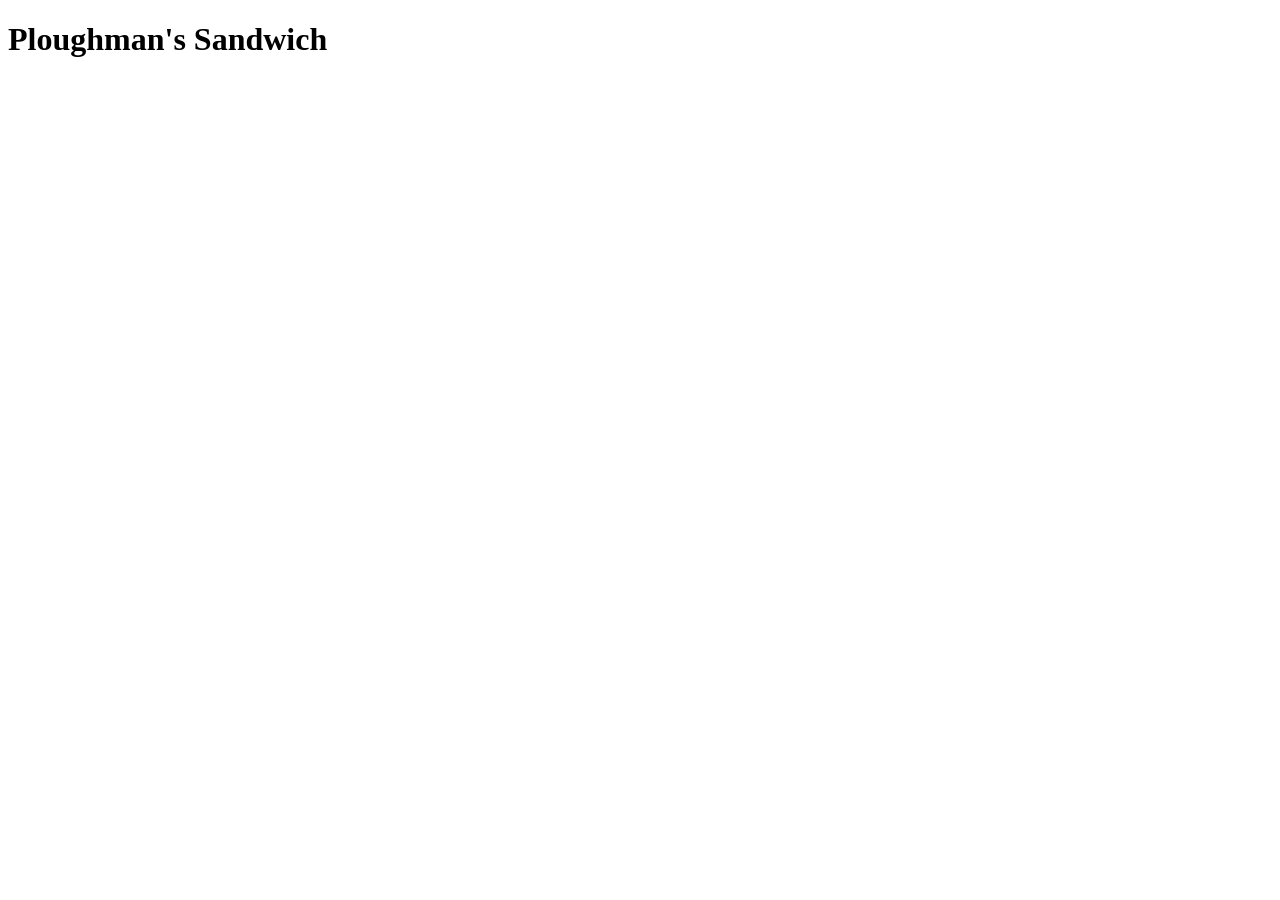
==== recipes/ploughmans-sandwich.html @ 6edd3c0a "Boilerplate added" ====
<!DOCTYPE html>
<html lang="en">
    <head>
        <meta charset="UTF-8">
        <title>Ploughman's Sandwich Recipe</title>
    </head>
    <body>
        <h1>Ploughman's Sandwich</h1>
    </body>
</html>
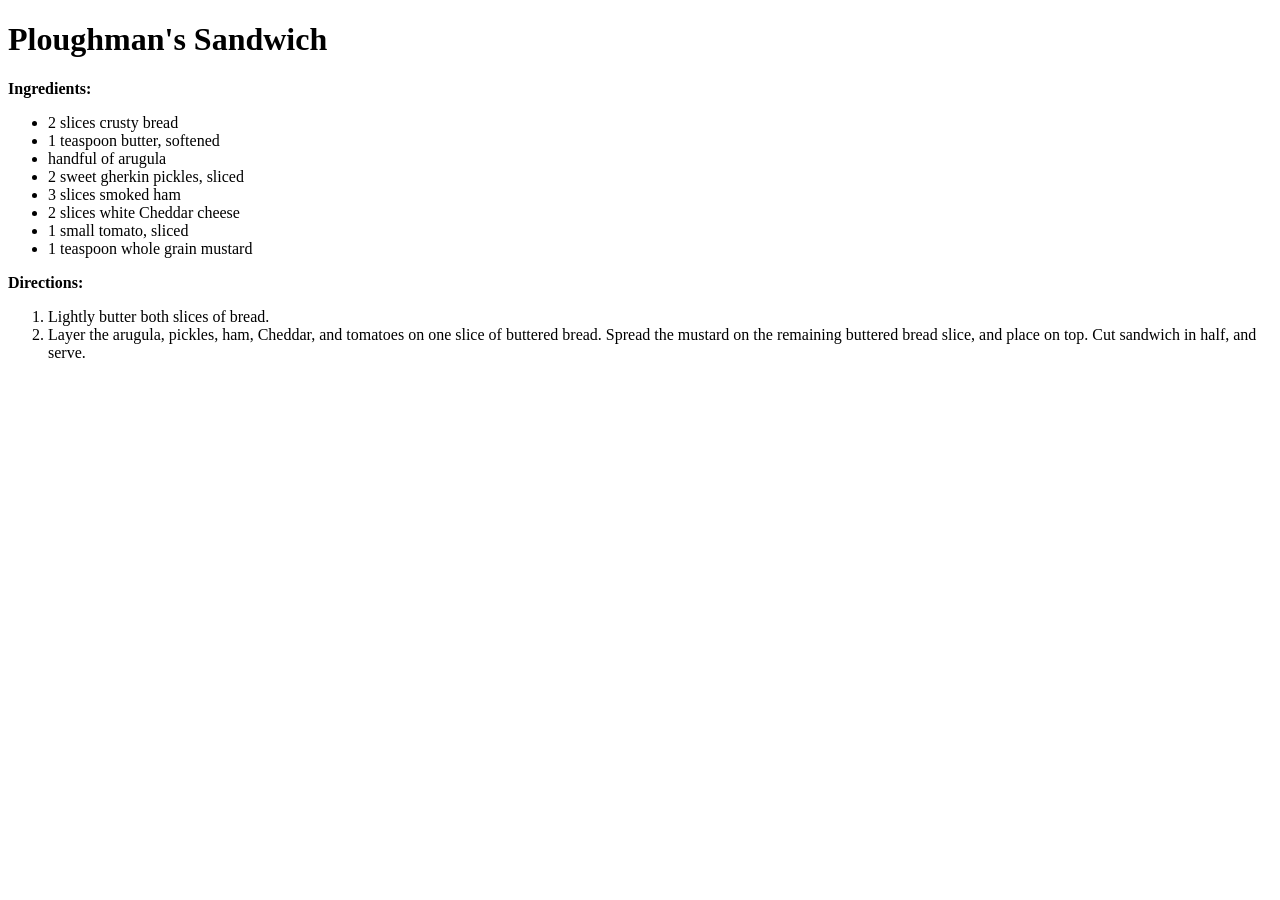
==== commit f458ad9c: "Recipe done" ====
--- a/recipes/ploughmans-sandwich.html
+++ b/recipes/ploughmans-sandwich.html
@@ -6,5 +6,26 @@
     </head>
     <body>
         <h1>Ploughman's Sandwich</h1>
+        <a href="../index.html"></a>
+        <b>Ingredients:</b>
+        <ul>
+            <li>2 slices crusty bread</li>
+            <li>1 teaspoon butter, softened</li>
+            <li>handful of arugula</li>
+            <li>2 sweet gherkin pickles, sliced</li>
+            <li>3 slices smoked ham</li>
+            <li>2 slices white Cheddar cheese</li>
+            <li>1 small tomato, sliced</li>
+            <li>1 teaspoon whole grain mustard</li>
+        </ul>
+        <b>Directions:</b>
+        <ol>
+            <li>Lightly butter both slices of bread.</li>
+            <li>
+                Layer the arugula, pickles, ham, Cheddar, and tomatoes on one slice of buttered bread. 
+                Spread the mustard on the remaining buttered bread slice, and place on top. 
+                Cut sandwich in half, and serve.
+            </li>
+        </ol>
     </body>
 </html>
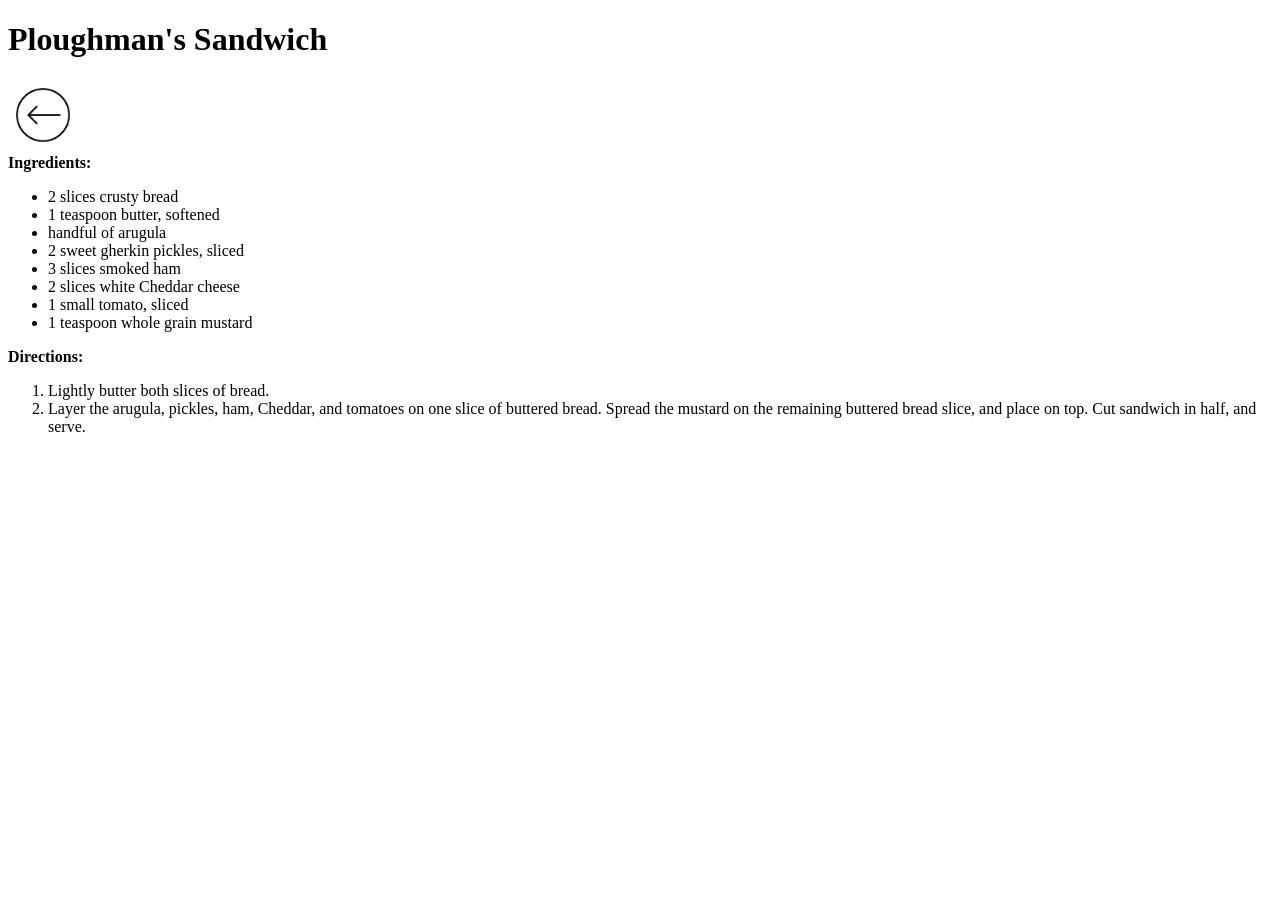
==== commit a0210a0f: "Add back button" ====
--- a/recipes/ploughmans-sandwich.html
+++ b/recipes/ploughmans-sandwich.html
@@ -6,7 +6,7 @@
     </head>
     <body>
         <h1>Ploughman's Sandwich</h1>
-        <a href="../index.html"></a>
+        <a href="../index.html"><img src="backward-arrow-icon-free-vector.jpg" alt="Back arrow" width="70"></a><br>
         <b>Ingredients:</b>
         <ul>
             <li>2 slices crusty bread</li>
